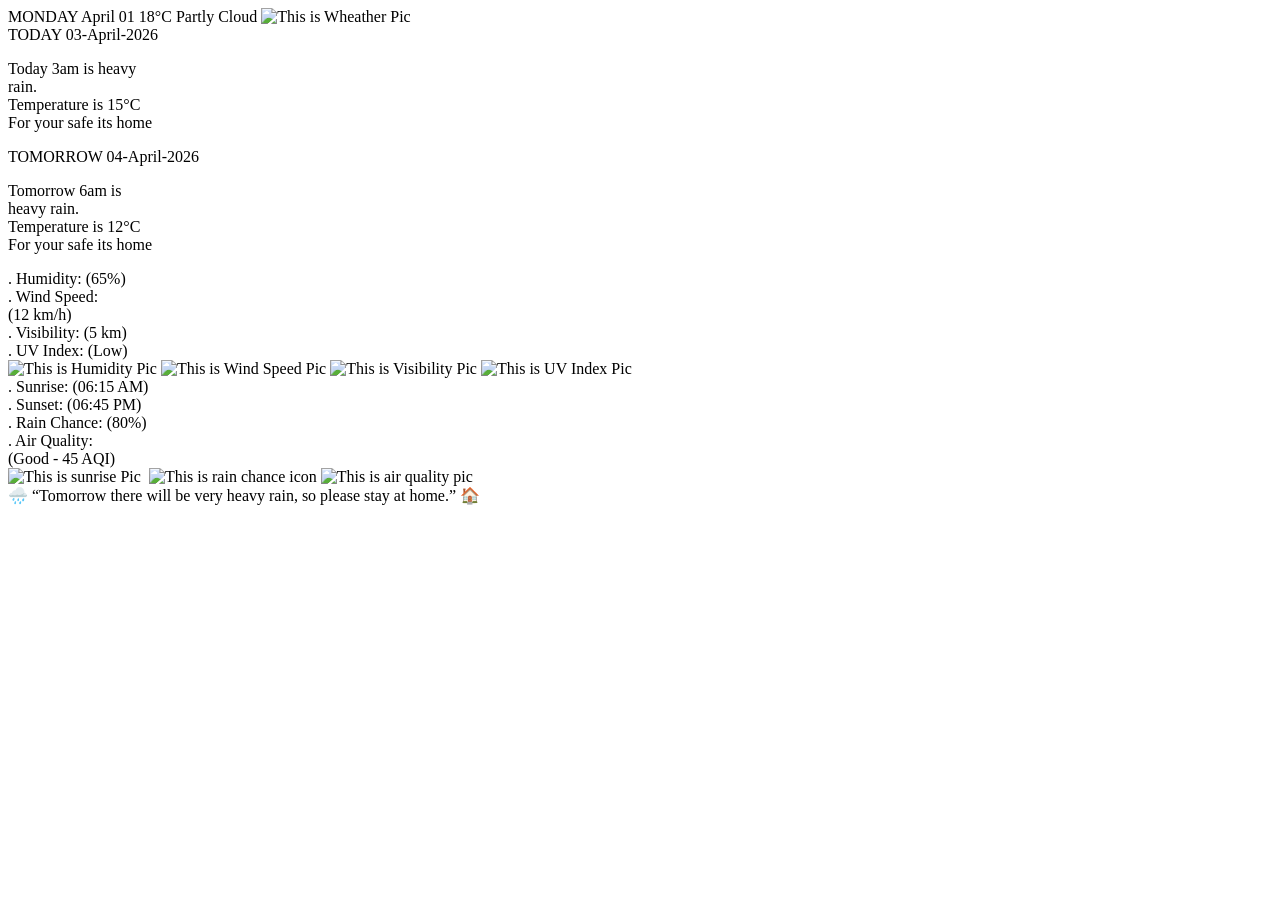
==== index.html @ cb49616f "Add files via upload" ====
<!DOCTYPE html>
<html lang="en">
<head>
    <meta charset="UTF-8">
    <meta name="viewport" content="width=device-width, initial-scale=1.0">
    <title>Document</title>
    <link rel="stylesheet" href="Index.css">
</head>
<body>
    <div id="a19">
    <div id="a1">
        <span id="a7">
        MONDAY
        </span>
        <span id="a8">
            April 01
        </span>
        <span id="a9">18°C</span>
        <span id="a10">Partly Cloud</span>
        <span id="a11">
            <img src="https://cdn.iconscout.com/icon/free/png-256/free-cloudy-weather-icon-svg-download-png-1147979.png" alt="This is Wheather Pic">
        </span>
    </div>

    <div id="a2">
        <Span id="a12">TODAY</Span>
         <Span id="a13">03-April-2026</Span>
         <span id="a14"><p>
            Today 3am is heavy <br> rain. <br> Temperature is 15°C <br>For your safe its home 
         </p></span>
    </div>
    <div id="a3">
        <Span id="a15">TOMORROW</Span>
         <Span id="a16">04-April-2026</Span>
         <span id="a17"><p>
            Tomorrow 6am is <br> heavy rain. <br> Temperature is 12°C <br>For your safe its home 
         </p></span>
    </div>
    <div id="a4">
        <span id="a20" >
           . Humidity: (65%)<br> 
           . Wind Speed:<br> (12 km/h)<br>
           . Visibility: (5 km)<br>
           . UV Index: (Low)<br>
        </span>
        <span id="a22">
        <img src="https://cdn-icons-png.flaticon.com/256/4148/4148460.png" alt="This is Humidity Pic">
        </span>
        <span id="a23">
            <img src="https://cdn-icons-png.freepik.com/256/5825/5825932.png?semt=ais_white_label" alt="This is Wind Speed Pic">
        </span>
        <span id="a24">
            <img src="https://cdn-icons-png.flaticon.com/512/802/802067.png" alt="This is Visibility Pic">
        </span>
        <span id="a25">
            <img src="https://cdn-icons-png.flaticon.com/512/4006/4006041.png" alt="This is UV Index Pic">
        </span>
    </div>
    <div id="a5">
        <span id="a21">
            . Sunrise: (06:15 AM)<br>
            . Sunset: (06:45 PM)<br>
            . Rain Chance: (80%)<br>
            . Air Quality: <br> (Good - 45 AQI)<br>
        </span>
        <span id="a26">
            <img src="https://www.pngplay.com/wp-content/uploads/13/Sunrise-PNG-Free-File-Download.png" alt="This is sunrise Pic">
        </span>
        <span id="a27">
            <img src="https://cdn-icons-png.flaticon.com/512/3226/3226463.png" alt="">
        </span>
        <span id="a28">
            <img src="https://cdn-icons-png.flaticon.com/512/6142/6142570.png" alt="This is rain chance icon">
        </span>
        <span id="a29">
            <img src="https://static.vecteezy.com/system/resources/thumbnails/065/652/305/small/a-cloud-with-a-wave-on-it-png.png" alt="This is air quality pic">
            </span>
    </div>
    <div id="a6">
       <span id="a18">
        🌧️ “Tomorrow there will be very heavy rain, so please stay at home.” 🏠
       </span>
    </div>
    </div>
</body>
</html>
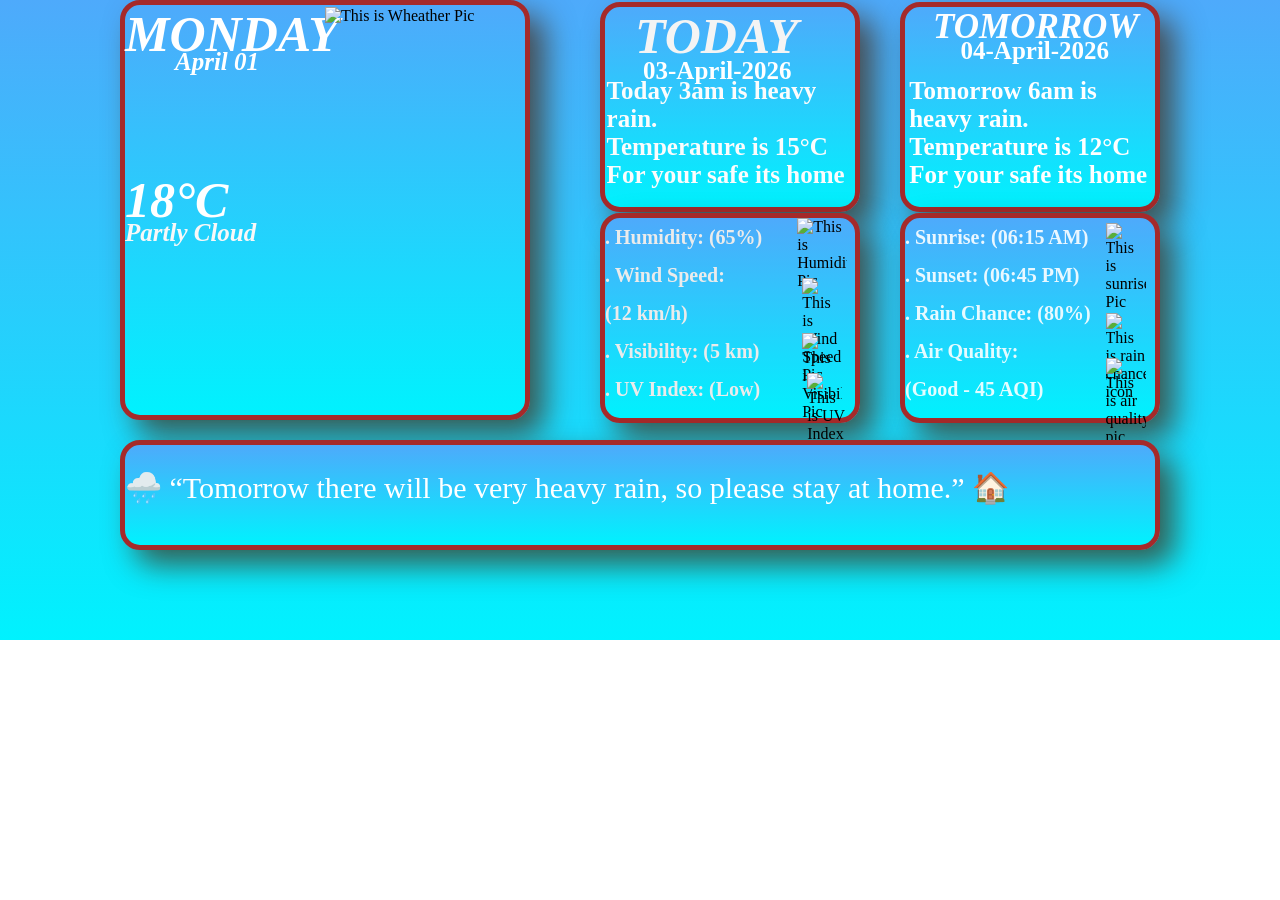
==== commit 337e2d3e: "Add files via upload" ====
--- a/index.html
+++ b/index.html
@@ -4,7 +4,7 @@
     <meta charset="UTF-8">
     <meta name="viewport" content="width=device-width, initial-scale=1.0">
     <title>Document</title>
-    <link rel="stylesheet" href="Index.css">
+    <link rel="stylesheet" href="style.css">
 </head>
 <body>
     <div id="a19">
--- a/style.css
+++ b/style.css
@@ -0,0 +1,469 @@
+*{
+    margin: 0;
+    padding:0;
+    margin-top: 0% !important;
+    
+   
+
+    
+    
+}
+
+#a19{
+    background: linear-gradient(180deg, #4eaafb 0%, #00f2fe 100%);
+    height: 640px; 
+    padding-left: 100px;
+   
+}
+
+
+
+#a1 {
+    height: 410px;
+    width: 400px;   
+    border: 5px solid brown;
+    border-radius: 20px;
+    margin-top: 20px;
+    margin-left: 20px;
+    display: flex;
+    position: relative;
+    flex-direction: column;
+    background: linear-gradient(180deg, #4eaafb 0%, #00f2fe 100%);
+    box-shadow: 15px 15px 30px rgba(71, 35, 10, 0.7);
+}
+
+#a2{
+    height: 200px;
+    width: 250px;
+    border: 5px solid brown;
+    border-radius: 20px;
+    bottom: 418px;
+    left: 500px;
+    display: flex;
+    position: relative;
+   background: linear-gradient(180deg, #4eaafb 0%, #00f2fe 100%);
+   box-shadow: 15px 15px 30px rgba(71, 35, 10, 0.7);
+}
+
+#a3{
+     height: 200px;
+    width: 250px;
+    border: 5px solid brown;
+    border-radius: 20px;
+    bottom: 628px;
+    left: 800px;
+    display: flex;
+    position: relative;
+    background: linear-gradient(180deg, #4eaafb 0%, #00f2fe 100%);
+    box-shadow: 15px 15px 30px rgba(71, 35, 10, 0.7);
+
+}
+
+#a4{
+     height: 200px;
+    width: 250px;
+    border: 5px solid brown;
+    border-radius: 20px;
+    bottom: 627px;
+    left: 500px;
+    display: flex;
+    position: relative;
+    background: linear-gradient(180deg, #4eaafb 0%, #00f2fe 100%);
+    box-shadow: 15px 15px 30px rgba(71, 35, 10, 0.7);
+    
+}
+
+#a5{
+     height: 200px;
+    width: 250px;
+    border: 5px solid brown;
+    border-radius: 20px;
+    bottom: 837px;
+    left: 800px;
+    display: flex;
+    position: relative;
+    background: linear-gradient(180deg, #4eaafb 0%, #00f2fe 100%);
+    box-shadow: 15px 15px 30px rgba(71, 35, 10, 0.7);
+}
+
+#a6{
+    height: 100px;
+    width: 1030px;
+    border: 5px solid brown;
+    border-radius: 20px;
+    bottom: 820px;
+    display: flex;
+    position: relative;
+    left: 20px;
+    overflow: hidden;
+    background: linear-gradient(180deg, #4eaafb 0%, #00f2fe 100%);
+    box-shadow: 15px 15px 30px rgba(71, 35, 10, 0.7);
+    
+}
+
+#a7{
+    font-family: 'Times New Roman', Times, serif;
+    color: rgb(255, 255, 255);
+    font-size: 50px;
+    position: relative;
+    font-style: italic;
+    font-weight: bolder;
+    
+}
+
+
+#a8{
+    font-family: 'Times New Roman', Times, serif;
+    color: rgb(255, 255, 255);
+    font-size: 25px;
+    font-weight: bolder;
+    font-style: italic;
+    position: relative;
+    bottom: 15px;
+    left: 50px;
+
+}
+
+#a9{
+    font-family: 'Times New Roman', Times, serif;
+    color: rgb(255, 255, 255);
+    font-size: 50px;
+    font-weight: bolder;
+    font-style: italic;
+    position: relative;
+    top: 80px;
+    
+}
+
+
+#a10{
+    font-family: 'Times New Roman', Times, serif;
+    color: rgb(248, 248, 248);
+    font-size: 25px;
+    font-weight: bolder;
+    font-style: italic;
+    position: relative;
+    top: 70px;
+}
+
+#a11 img{
+    width: 200px;
+    left: 200px;
+    bottom: 170px;
+    position: relative;
+    display: flex;  
+}
+
+#a12{
+    font-family: 'Times New Roman', Times, serif;
+    color: rgb(244, 244, 244);
+    font-size: 50px;
+    position: relative;
+    display:flex ;
+    font-style: italic;
+    font-weight: bolder;
+    left: 30px;
+}
+
+#a13{
+    font-family: 'Times New Roman', Times, serif;
+    color: rgb(255, 255, 255);
+    font-size: 25px;
+    position: relative;
+    display: flex;
+    font-weight: bolder;
+    white-space: nowraP;
+    top: 50px;
+    right: 125px;
+}
+
+#a14{
+    font-family: 'Times New Roman', Times, serif;
+    color: rgb(252, 252, 252);
+    font-size: 25px;
+    position: relative;
+    display: flex;
+    font-weight: bolder;
+    white-space: nowraP;
+    top: 70px;
+    right: 310px;
+}
+
+#a15{
+    font-family: 'Times New Roman', Times, serif;
+    color: rgb(254, 254, 254);
+    font-size: 35px;
+    position: relative;
+    display:flex ;
+    font-style: italic;
+    font-weight: bolder;
+    left: 28px;
+}
+
+#a16{
+    font-family: 'Times New Roman', Times, serif;
+    color: rgb(255, 255, 255);
+    font-size: 25px;
+    position: relative;
+    display: flex;
+    font-weight: bolder;
+    white-space: nowraP;
+    top: 30px;
+    right: 150px;
+}
+
+#a17{
+    font-family: 'Times New Roman', Times, serif;
+    color: rgb(255, 255, 255);
+    font-size: 25px;
+    position: relative;
+    display: flex;
+    font-weight: bolder;
+    white-space: nowraP;
+    top: 70px;
+    right: 350px;
+    
+}
+
+#a18  {
+    position: absolute;
+    white-space: nowrap;
+    font-size: 30px;
+    color: #ffffff;
+    animation: slide 10s linear infinite; /* Slide effect */
+    animation-iteration-count: infinite;
+    top: 25px;
+    
+    }
+    @keyframes slide {
+    0% {
+        left: 100%; /* Start from the right side of the screen */
+    }
+    100% {
+        left: -100%; /* Slide to the left, beyond the screen */
+    }
+    }
+
+    #a20{
+    font-family: 'Times New Roman', Times, serif;
+    color: rgb(235, 235, 235);
+    font-size: 20px;
+    position: relative;
+    display: flex;
+    font-weight: bolder;
+    white-space: nowraP;
+   line-height: 1.9;
+}
+
+ #a21{
+    font-family: 'Times New Roman', Times, serif;
+    color: rgba(255, 255, 255, 0.891);
+    font-size: 20px;
+    position: relative;
+    display: flex;
+    font-weight: bolder;
+    white-space: nowraP;
+   line-height: 1.9;
+}
+
+#a22 img{
+    width: 50px;
+    left: 35px;
+    bottom: 0px;
+    position: relative;
+    display: block;
+    margin: 0%; 
+}
+
+#a23 img{
+    width: 40px;
+    right: 10px;
+    top: 60px;
+    position: relative;
+    display: block;
+    margin: 0%; 
+    
+}
+
+#a24 img{
+    width: 40px;
+    right: 50px;
+    top: 115px;
+    position: relative;
+    display: block;
+    margin: 0%; 
+    
+}
+
+#a25 img{
+    width: 40px;
+    right: 85px;
+    top: 155px;
+    position: relative;
+    display: block;
+    margin: 0%; 
+    
+}
+
+#a26 img{
+    width: 40px;
+    left: 15px;
+    top: 5px;
+    position: relative;
+    display: block;
+    margin: 0%; 
+    
+}
+
+#a27 img{
+    width: 40px;
+    Right: 25px;
+    top: 43px;
+    position: relative;
+    display: block;
+    margin: 0%; 
+    
+}
+
+#a28 img{
+    width: 40px;
+    Right: 65px;
+    top: 95px;
+    position: relative;
+    display: block;
+    margin: 0%; 
+}
+
+#a29 img{
+    width: 40px;
+    Right: 105px;
+    top: 140px;
+    position: relative;
+    display: block;
+    margin: 0; 
+
+}
+@media (min-width: 10px) and (max-width: 375px)
+{
+    
+#a19{
+  width: 500px;
+  background: linear-gradient(180deg, #4eaafb 0%, #00f2fe 100%);
+  display: grid;
+  gap: 10px;
+  padding: 15px;
+  height: auto;
+  
+
+}
+    #a1 {
+    height: 260px;
+    width: 350px;   
+    left: 72px;
+    top: 10px;
+    }
+    #a2 {
+    height: 200px;
+    width: 250px;   
+    left: 140px;
+    top:  15px;
+    }
+    #a3 {
+    height: 200px;
+    width: 250px;   
+    left: 140px;
+    top:  15px;
+    }
+    #a4 {
+    height: 200px;
+    width: 250px;   
+    left: 140px;
+    top:  15px;
+    }
+    #a5 {
+    height: 200px;
+    width: 250px;   
+    left: 140px;
+    top:  15px;
+    }
+    #a6 {
+    height: 100px;
+    width: 350px;   
+    left: 91px;
+    top: 10px;
+    }
+    #a11 img{
+    width: 200px;
+    left: 160px;
+    bottom: 170px;
+    position: relative;
+    display: flex
+}
+}   
+
+@media (min-width: 375px) and (max-width: 768px){
+#a19{
+   
+  width: 700px;
+  background: linear-gradient(180deg, #4eaafb 0%, #00f2fe 100%);
+  display: grid;
+  gap: 10px;
+  padding: 15px;
+  height: auto;
+
+}
+    #a1 {
+    height: 260px;
+    width: 500px;   
+    left: 72px;
+    top: 10px;
+    }
+    #a2 {
+    height: 200px;
+    width: 250px;   
+    left: 200px;
+    top:  15px;
+    }
+    #a3 {
+    height: 200px;
+    width: 250px;   
+    left: 200px;
+    top:  15px;
+    }
+    #a4 {
+    height: 200px;
+    width: 250px;   
+    left: 200px;
+    top:  15px;
+    }
+    #a5 {
+    height: 200px;
+    width: 250px;   
+    left: 200px;
+    top:  15px;
+    }
+    #a6 {
+    height: 100px;
+    width: 500px;   
+    left: 91px;
+    top: 10px;
+    }
+    #a11 img{
+    width: 200px;
+    left: 250px;
+    bottom: 170px;
+    position: relative;
+    display: flex
+}
+}   
+
+@media (min-width: 768px) and (max-width: 867px){
+#a19{
+   
+  width: 1200px;
+  background: linear-gradient(180deg, #4eaafb 0%, #00f2fe 100%);
+  height: auto;
+
+}
+
+}   
